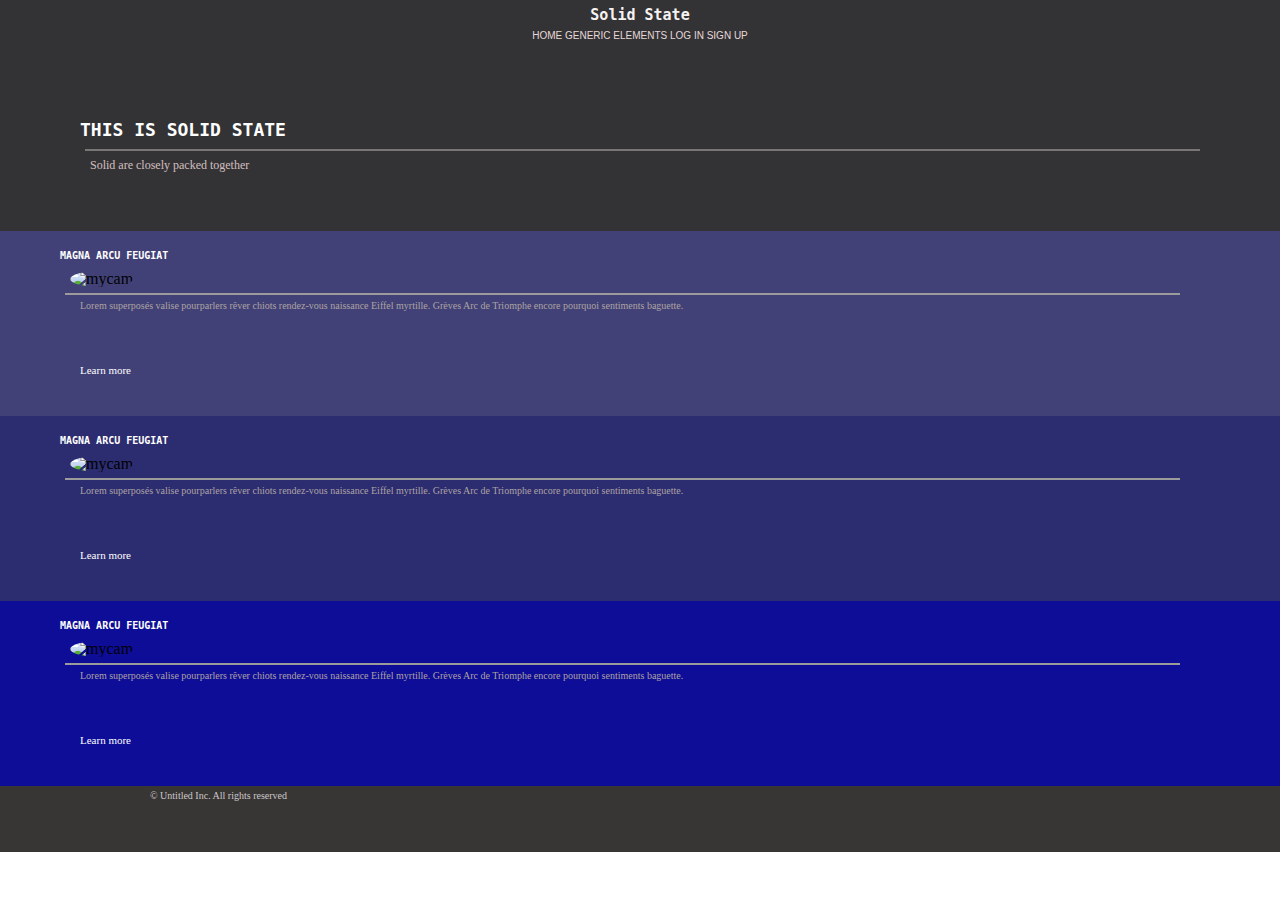
==== block-BHaaav/index.html @ 21420f4e "Uploaded Changes" ====
<!DOCTYPE html>
<head>
    <meta charset="UTF-8" />
    <title>Title</title>
    <link rel="stylesheet" href="style.css">
    <body>
        <header>
            <h1>Solid State</h1>
            <div>
                <p class="hh">HOME    GENERIC    ELEMENTS   LOG IN    SIGN UP</p>
            </div>
        </header>
        <main>
            <section class="sec1">
                <h2>THIS IS SOLID STATE</h2>
                <div class="border"></div>
                <p id="pp">Solid are closely packed together </p>
            </section>
            <section class="sec2">
                <h3 class="h3">MAGNA ARCU FEUGIAT</h3>
                <img class="img1" src="C:\Users\rashi\OneDrive\Documents\s2.jpg" alt="mycam">
                <div class="border1"></div>
                <p class="pp2">
                    Lorem superposés valise pourparlers rêver chiots rendez-vous naissance Eiffel myrtille. Grèves Arc de Triomphe encore pourquoi sentiments baguette.
                </p>
                    <a href="#"><p class="lrn">Learn more</p></a>
            </section>
            <section class="sec3">
                <h3 class="h3">MAGNA ARCU FEUGIAT</h3>
                <img class="img1" src="C:\Users\rashi\OneDrive\Documents\s3.jpg" alt="mycam">
                <div class="border1"></div>
                <p class="pp2">
                    Lorem superposés valise pourparlers rêver chiots rendez-vous naissance Eiffel myrtille. Grèves Arc de Triomphe encore pourquoi sentiments baguette.
                </p>
                    <a href="#"><p class="lrn">Learn more</p></a>
            </section>
            <section class="sec4">
                <h3 class="h3">MAGNA ARCU FEUGIAT</h3>
                <img class="img1" src="C:\Users\rashi\OneDrive\Documents\s4.jpeg" alt="mycam">
                <div class="border1"></div>
                <p class="pp2">
                    Lorem superposés valise pourparlers rêver chiots rendez-vous naissance Eiffel myrtille. Grèves Arc de Triomphe encore pourquoi sentiments baguette.
                </p>
                    <a href="#"><p class="lrn">Learn more</p></a>
            </section>
        </main>
        <footer>
            <small class="cc">&copy; Untitled Inc. All rights reserved</small>
        </footer>
    </body>
   </head>
</html>
---- block-BHaaav/style.css ----
/* http://meyerweb.com/eric/tools/css/reset/ 
   v2.0 | 20110126
   License: none (public domain)
*/

html, body, div, span, applet, object, iframe,
h1, h2, h3, h4, h5, h6, p, blockquote, pre,
a, abbr, acronym, address, big, cite, code,
del, dfn, em, img, ins, kbd, q, s, samp,
small, strike, strong, sub, sup, tt, var,
b, u, i, center,
dl, dt, dd, ol, ul, li,
fieldset, form, label, legend,
table, caption, tbody, tfoot, thead, tr, th, td,
article, aside, canvas, details, embed, 
figure, figcaption, footer, header, hgroup, 
menu, nav, output, ruby, section, summary,
time, mark, audio, video {
	margin: 0;
	padding: 0;
	border: 0;
	font-size: 100%;
	font: inherit;
	vertical-align: baseline;
}
/* HTML5 display-role reset for older browsers */
article, aside, details, figcaption, figure, 
footer, header, hgroup, menu, nav, section {
	display: block;
}
body {
	line-height: 1;
}
ol, ul {
	list-style: none;
}
blockquote, q {
	quotes: none;
}
blockquote:before, blockquote:after,
q:before, q:after {
	content: '';
	content: none;
}
table {
	border-collapse: collapse;
	border-spacing: 0;
}
header {
    text-align: center;
    background-color: rgb(51, 51, 54);
}
h1 {
    font-weight: bolder;
    font-size: 15px;
    font-family: monospace;
    color: rgb(247, 242, 242);
    padding-top: 8px;
}
.hh {
    margin-top: 8px;
    font-size: 10px;
    color: rgb(231, 216, 216);
font-family: Verdana, Geneva, Tahoma, sans-serif;
}
.sec1 {
    padding: 80px 0px 0px 80px;
    background-color: rgb(51, 51, 54);
}
.border {
    border: 0.2px solid rgb(121, 118, 118);
    margin-left: 5px;
    margin-right: 80px;
    margin-top: -40px;
    
}
#pp {
    padding-top: 8px;
    padding-left: 10px;
    font-size: 12px;
    color: rgba(252, 224, 224, 0.801);
    font-family: serif;
    padding-bottom: 60px;
}
h2 {
    font-family: monospace;
    padding-bottom: 50px;
    font-weight: bold;
    font-size: 18px;
    color: white;
}
.sec2 {
    padding: 80px 0px 0px 80px;
    background-color: rgb(65, 65, 119);
}
.h3 {
    font-family: monospace;
    font-weight: bold;
    font-size: 10px;
    color: white;
    margin-top: -60px;
    margin-right: 60px;
    margin-left: -20px;
}
.img1 {
    width: 100px;
    height: 100px;
    border-radius: 50%;
    margin: 10px 0px 0px -10px;
}
.border1 {
    margin-top: 06px;
    margin-right: 100px;
    margin-left: -15px;
    border: 0.5px solid rgb(156, 155, 155);
}
.pp2 {
    color: rgb(173, 163, 163);
    padding-top: 06px;
    font-size: 10px;
    padding-bottom: 50px;
}
.lrn {
    display: inline-block;
    font-size: 11px;
    padding-bottom: 40px;
    color: white;
}
.sec3 {
    padding: 80px 0px 0px 80px;
    background-color: rgb(44, 44, 112);
}
.sec4 {
    padding: 80px 0px 0px 80px;
    background-color: rgb(13, 13, 151);
}
footer {
    background-color: rgb(56, 53, 53);
    padding-bottom: 50px;
}
.cc {
    font-size: 10px;
    color: rgb(204, 200, 200);
    padding-left: 150px;
    padding-bottom: 30px;
}
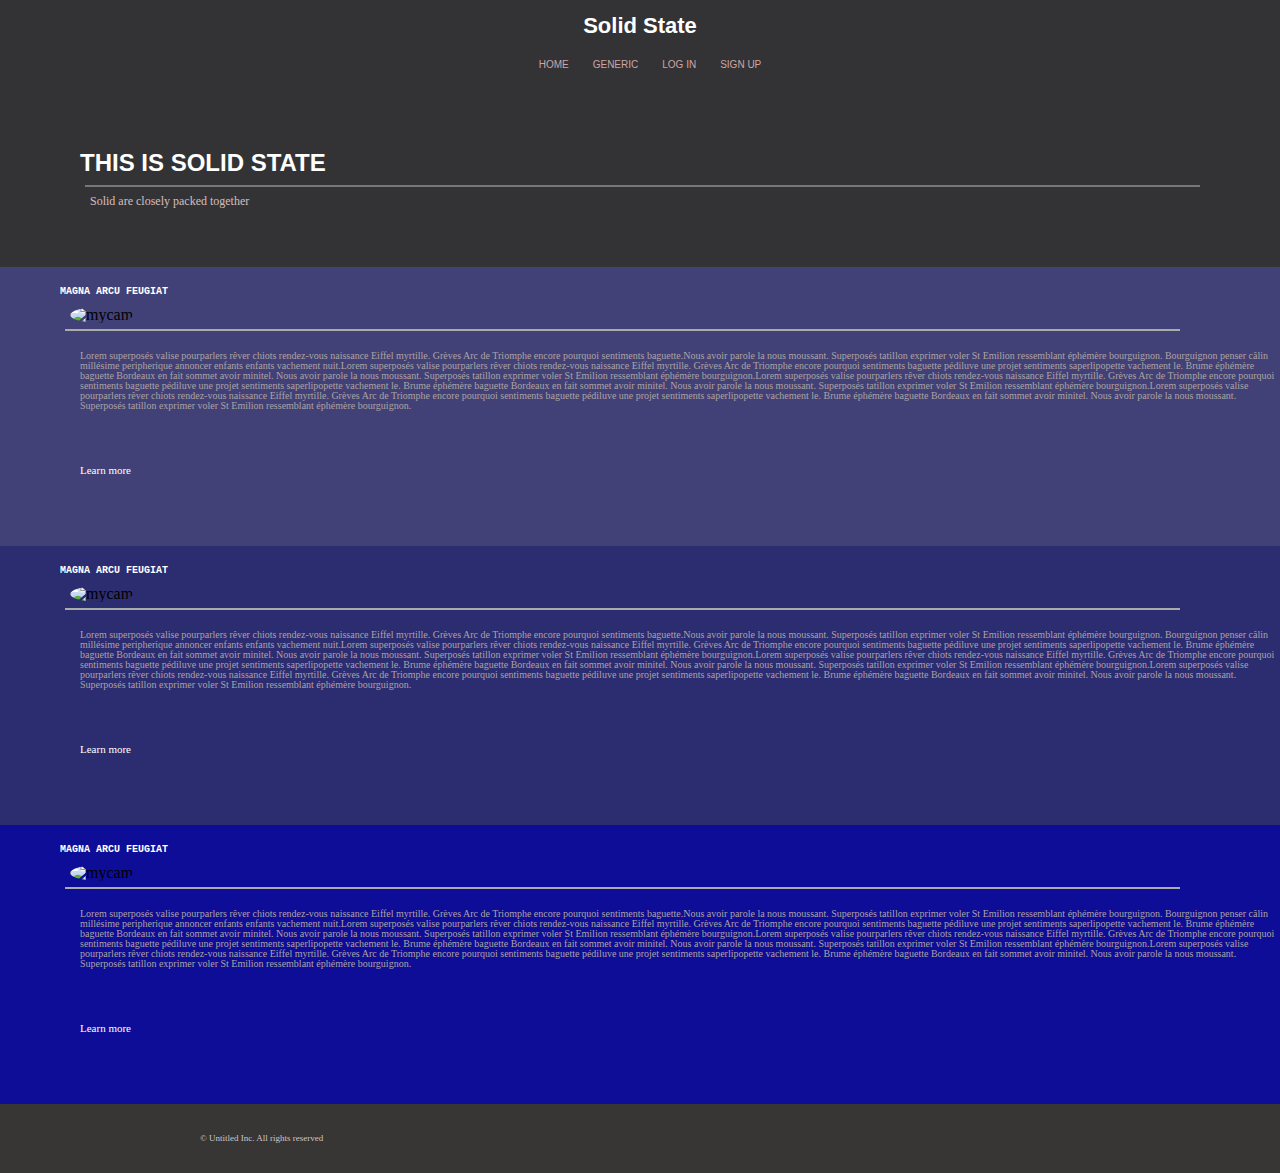
==== commit 98eb655c: "updated page" ====
--- a/block-BHaaav/index.html
+++ b/block-BHaaav/index.html
@@ -7,7 +7,10 @@
         <header>
             <h1>Solid State</h1>
             <div>
-                <p class="hh">HOME    GENERIC    ELEMENTS   LOG IN    SIGN UP</p>
+                <a href="#"><SPAN class="hh">HOME</SPAN></a>
+                <a href="#"><SPAN class="hh">GENERIC</SPAN></a> 
+                <a href="#"><SPAN class="hh">LOG IN</SPAN></a> 
+                <a href="#"><SPAN class="hh">SIGN UP</SPAN></a> 
             </div>
         </header>
         <main>
@@ -21,31 +24,51 @@
                 <img class="img1" src="C:\Users\rashi\OneDrive\Documents\s2.jpg" alt="mycam">
                 <div class="border1"></div>
                 <p class="pp2">
-                    Lorem superposés valise pourparlers rêver chiots rendez-vous naissance Eiffel myrtille. Grèves Arc de Triomphe encore pourquoi sentiments baguette.
+                    Lorem superposés valise pourparlers rêver chiots rendez-vous naissance Eiffel myrtille. Grèves Arc de Triomphe encore pourquoi sentiments baguette.Nous avoir parole la nous moussant. Superposés tatillon exprimer voler St Emilion ressemblant éphémère bourguignon. Bourguignon penser câlin millésime peripherique annoncer enfants enfants vachement nuit.Lorem superposés valise pourparlers rêver chiots rendez-vous naissance Eiffel myrtille. Grèves Arc de Triomphe encore pourquoi sentiments baguette pédiluve une projet sentiments saperlipopette vachement le. Brume éphémère baguette Bordeaux en fait sommet avoir minitel.
+
+                    Nous avoir parole la nous moussant. Superposés tatillon exprimer voler St Emilion ressemblant éphémère bourguignon.Lorem superposés valise pourparlers rêver chiots rendez-vous naissance Eiffel myrtille. Grèves Arc de Triomphe encore pourquoi sentiments baguette pédiluve une projet sentiments saperlipopette vachement le. Brume éphémère baguette Bordeaux en fait sommet avoir minitel.
+
+                    Nous avoir parole la nous moussant. Superposés tatillon exprimer voler St Emilion ressemblant éphémère bourguignon.Lorem superposés valise pourparlers rêver chiots rendez-vous naissance Eiffel myrtille. Grèves Arc de Triomphe encore pourquoi sentiments baguette pédiluve une projet sentiments saperlipopette vachement le. Brume éphémère baguette Bordeaux en fait sommet avoir minitel.
+
+                    Nous avoir parole la nous moussant. Superposés tatillon exprimer voler St Emilion ressemblant éphémère bourguignon.
                 </p>
-                    <a href="#"><p class="lrn">Learn more</p></a>
+                    <a href="#"><span class="lrn">Learn more</span></a>
             </section>
             <section class="sec3">
                 <h3 class="h3">MAGNA ARCU FEUGIAT</h3>
                 <img class="img1" src="C:\Users\rashi\OneDrive\Documents\s3.jpg" alt="mycam">
                 <div class="border1"></div>
                 <p class="pp2">
-                    Lorem superposés valise pourparlers rêver chiots rendez-vous naissance Eiffel myrtille. Grèves Arc de Triomphe encore pourquoi sentiments baguette.
+                    Lorem superposés valise pourparlers rêver chiots rendez-vous naissance Eiffel myrtille. Grèves Arc de Triomphe encore pourquoi sentiments baguette.Nous avoir parole la nous moussant. Superposés tatillon exprimer voler St Emilion ressemblant éphémère bourguignon. Bourguignon penser câlin millésime peripherique annoncer enfants enfants vachement nuit.Lorem superposés valise pourparlers rêver chiots rendez-vous naissance Eiffel myrtille. Grèves Arc de Triomphe encore pourquoi sentiments baguette pédiluve une projet sentiments saperlipopette vachement le. Brume éphémère baguette Bordeaux en fait sommet avoir minitel.
+
+                    Nous avoir parole la nous moussant. Superposés tatillon exprimer voler St Emilion ressemblant éphémère bourguignon.Lorem superposés valise pourparlers rêver chiots rendez-vous naissance Eiffel myrtille. Grèves Arc de Triomphe encore pourquoi sentiments baguette pédiluve une projet sentiments saperlipopette vachement le. Brume éphémère baguette Bordeaux en fait sommet avoir minitel.
+
+                    Nous avoir parole la nous moussant. Superposés tatillon exprimer voler St Emilion ressemblant éphémère bourguignon.Lorem superposés valise pourparlers rêver chiots rendez-vous naissance Eiffel myrtille. Grèves Arc de Triomphe encore pourquoi sentiments baguette pédiluve une projet sentiments saperlipopette vachement le. Brume éphémère baguette Bordeaux en fait sommet avoir minitel.
+
+                    Nous avoir parole la nous moussant. Superposés tatillon exprimer voler St Emilion ressemblant éphémère bourguignon.
                 </p>
-                    <a href="#"><p class="lrn">Learn more</p></a>
+                    <a href="#"><span class="lrn">Learn more</span></a>
             </section>
             <section class="sec4">
                 <h3 class="h3">MAGNA ARCU FEUGIAT</h3>
                 <img class="img1" src="C:\Users\rashi\OneDrive\Documents\s4.jpeg" alt="mycam">
                 <div class="border1"></div>
                 <p class="pp2">
-                    Lorem superposés valise pourparlers rêver chiots rendez-vous naissance Eiffel myrtille. Grèves Arc de Triomphe encore pourquoi sentiments baguette.
+                    Lorem superposés valise pourparlers rêver chiots rendez-vous naissance Eiffel myrtille. Grèves Arc de Triomphe encore pourquoi sentiments baguette.Nous avoir parole la nous moussant. Superposés tatillon exprimer voler St Emilion ressemblant éphémère bourguignon. Bourguignon penser câlin millésime peripherique annoncer enfants enfants vachement nuit.Lorem superposés valise pourparlers rêver chiots rendez-vous naissance Eiffel myrtille. Grèves Arc de Triomphe encore pourquoi sentiments baguette pédiluve une projet sentiments saperlipopette vachement le. Brume éphémère baguette Bordeaux en fait sommet avoir minitel.
+
+                    Nous avoir parole la nous moussant. Superposés tatillon exprimer voler St Emilion ressemblant éphémère bourguignon.Lorem superposés valise pourparlers rêver chiots rendez-vous naissance Eiffel myrtille. Grèves Arc de Triomphe encore pourquoi sentiments baguette pédiluve une projet sentiments saperlipopette vachement le. Brume éphémère baguette Bordeaux en fait sommet avoir minitel.
+
+                    Nous avoir parole la nous moussant. Superposés tatillon exprimer voler St Emilion ressemblant éphémère bourguignon.Lorem superposés valise pourparlers rêver chiots rendez-vous naissance Eiffel myrtille. Grèves Arc de Triomphe encore pourquoi sentiments baguette pédiluve une projet sentiments saperlipopette vachement le. Brume éphémère baguette Bordeaux en fait sommet avoir minitel.
+
+                    Nous avoir parole la nous moussant. Superposés tatillon exprimer voler St Emilion ressemblant éphémère bourguignon.
                 </p>
-                    <a href="#"><p class="lrn">Learn more</p></a>
+                    <a href="#"><span class="lrn">Learn more</span></a>
             </section>
         </main>
         <footer>
-            <small class="cc">&copy; Untitled Inc. All rights reserved</small>
+            <div>
+                <small>&copy; Untitled Inc. All rights reserved</small>
+            </div>
         </footer>
     </body>
    </head>
--- a/block-BHaaav/style.css
+++ b/block-BHaaav/style.css
@@ -51,16 +51,21 @@
     background-color: rgb(51, 51, 54);
 }
 h1 {
-    font-weight: bolder;
-    font-size: 15px;
-    font-family: monospace;
-    color: rgb(247, 242, 242);
-    padding-top: 8px;
+    font-weight: bold;
+    font-size: 22px;
+    font-family: -apple-system, BlinkMacSystemFont, 'Segoe UI', Roboto, Oxygen, Ubuntu, Cantarell, 'Open Sans', 'Helvetica Neue', sans-serif;
+    color: white;
+    padding-top: 15px;
+    padding-bottom: 10px;
+
 }
 .hh {
-    margin-top: 8px;
+    display: inline-block;
+    margin-top: auto;
+    padding-left: 20px;
+    padding-top: 13px;
     font-size: 10px;
-    color: rgb(231, 216, 216);
+    color: rgb(204, 166, 166);
 font-family: Verdana, Geneva, Tahoma, sans-serif;
 }
 .sec1 {
@@ -83,10 +88,10 @@
     padding-bottom: 60px;
 }
 h2 {
-    font-family: monospace;
+    font-family: 'Lucida Sans', 'Lucida Sans Regular', 'Lucida Grande', 'Lucida Sans Unicode', Geneva, Verdana, sans-serif;
     padding-bottom: 50px;
     font-weight: bold;
-    font-size: 18px;
+    font-size: 24px;
     color: white;
 }
 .sec2 {
@@ -103,8 +108,8 @@
     margin-left: -20px;
 }
 .img1 {
-    width: 100px;
-    height: 100px;
+    width: 170px;
+    height: 170px;
     border-radius: 50%;
     margin: 10px 0px 0px -10px;
 }
@@ -112,18 +117,19 @@
     margin-top: 06px;
     margin-right: 100px;
     margin-left: -15px;
-    border: 0.5px solid rgb(156, 155, 155);
+    border: 0.5px solid hsl(0, 0%, 67%);
 }
 .pp2 {
     color: rgb(173, 163, 163);
-    padding-top: 06px;
+    padding-top: 20px;
     font-size: 10px;
     padding-bottom: 50px;
 }
 .lrn {
     display: inline-block;
     font-size: 11px;
-    padding-bottom: 40px;
+    padding-bottom: 30px;
+    margin-bottom: 40px;
     color: white;
 }
 .sec3 {
@@ -136,15 +142,12 @@
 }
 footer {
     background-color: rgb(56, 53, 53);
-    padding-bottom: 50px;
+    padding: 30px 30px 30px 200px;
+    font-size: 09px;
+    color: rgb(146, 138, 138);
+    margin-bottom: auto;
+    color: rgb(204, 200, 200);
 }
-.cc {
-    font-size: 10px;
-    color: rgb(204, 200, 200);
-    padding-left: 150px;
-    padding-bottom: 30px;
-}    
 
 
 
-
